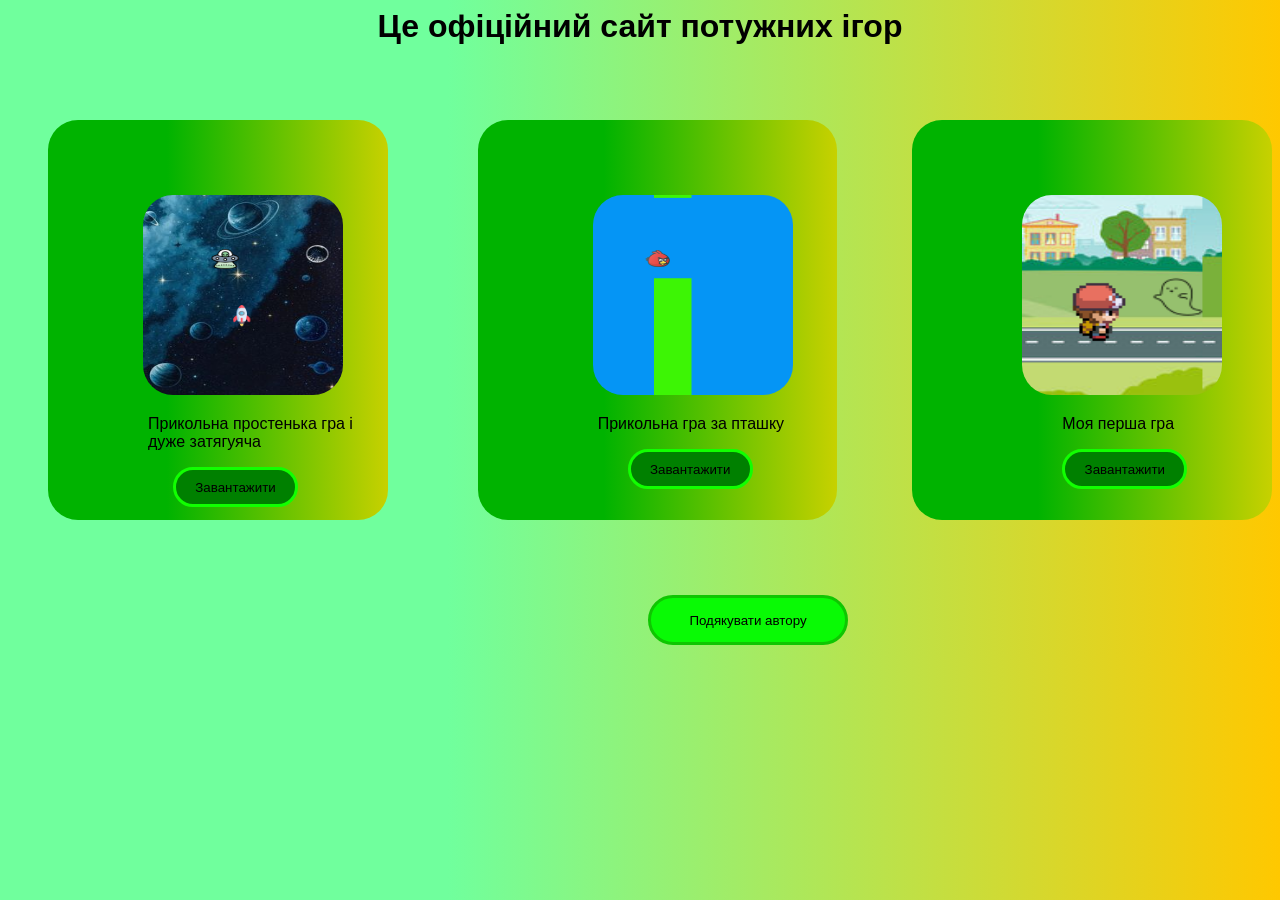
==== notebook.html @ d1ae04bb "add_notebook_help version 1.0.3" ====
<!DOCTYPE html>

<html lang="ua">
<head>
    <meta charset="UTF-8">
    <meta name="viewport" content="width=device-width, initial-scale=1.0">
    <title>Потужні ігри - Офіційни сайт</title>
    <link rel="stylesheet" href="style_notebook.css">
    <link rel="icon" type="image/png" href="icon.png">
</head>
<body>
    <h1 class="main-text">Це офіційний сайт потужних ігор</h1>

    <div class="games">

        <div class="racket_game">
            <img src="racket.png" alt="" class="racket_img">
            <p class="racket_game_text">Прикольна простенька гра і дуже затягуяча</p>
            <a href="racket_game.zip" download><button class="download_racket_game">Завантажити</button></a>
        </div>

        <div class="flappybird">
            <img src="flappybird.png" alt="" class="flappybird_img">
            <p class="flappybird_text">Прикольна гра за пташку</p>
            <a href="FlappyBird.zip" download><button class="download_flappybird">Завантажити</button></a>
        </div>

        <div class="first_game">
            <img src="first_game.png" alt="" class="first_game_img">
            <p class="first_game_text">Моя перша гра</p>
            <a href="first_game.zip" download><button class="download_first_game">Завантажити</button></a>
        </div>

    </div>

    <a href="https://send.monobank.ua/jar/nM5gzs4k6"><button class="help">Подякувати автору</button></a>

</body>
</html>
---- style_notebook.css ----
body{
    background: #ffc800;
    background: linear-gradient(270deg,rgba(255, 200, 0, 1) 0%, rgba(112, 255, 157, 1) 65%);
}

.main-text{
    margin: auto;
    font-family: Arial;
    text-align: center;
}

.help{
    width: 200px;
    height: 50px;
    background-color: rgb(9, 250, 5);
    border-radius: 30px;
    border-color: rgb(15, 198, 2);
    border: 3px solid rgb(15, 198, 2);
    margin: auto;
    margin-top: 75px;
    margin-left: 640px;
}

.racket_game{
    width: 325px;
    height: 325px;
    border-radius: 30px;
    margin-top: 75px;
    margin-left: 40px;
    background: #c7d100;
    background: linear-gradient(270deg,rgba(199, 209, 0, 1) 0%, rgba(0, 179, 0, 1) 65%);
    padding-left: 75px;
    padding-top: 75px;
}

.download_racket_game{
    width: 125px;
    height: 40px;
    background: green;
    border-radius: 30px;
    border-color: rgb(0, 104, 0);
    border: 3px solid rgb(17, 255, 0);
    margin: auto;
    margin-left: 50px;
}

.racket_img{
    margin-left: 20px;
    border-radius: 30px;
}

.racket_game_text{
    font-family: Arial;
    margin-left: 25px;
}

.games{
    display: flex;            /* Вмикає гнучку розмітку */
    flex-direction: row;      /* Розташовує елементи в ряд */
    align-items: flex-start;  /* Вирівнює всі картки по верхньому краю */
    gap: 20px;                /* Задає відстань між картками */
}

.flappybird{
    width: 325px;
    height: 325px;
    border-radius: 30px;
    margin-top: 75px;
    margin-left: 70px;
    background: #c7d100;
    background: linear-gradient(270deg,rgba(199, 209, 0, 1) 0%, rgba(0, 179, 0, 1) 65%);
    padding-left: 95px;
    padding-top: 75px;
}

.flappybird_img{
    border-radius: 30px;
    margin-left: 20px;
}

.download_flappybird{
    width: 125px;
    height: 40px;
    background: green;
    border-radius: 30px;
    border-color: rgb(0, 104, 0);
    border: 3px solid rgb(17, 255, 0);
    margin: auto;
    margin-left: 55px;
}

.flappybird_text{
    margin-left: 25px;
    font-family: Arial;
}

.first_game{
    width: 325px;
    height: 325px;
    border-radius: 30px;
    margin-top: 75px;
    margin-left: 55px;
    background: #c7d100;
    background: linear-gradient(270deg,rgba(199, 209, 0, 1) 0%, rgba(0, 179, 0, 1) 65%);
    padding-left: 95px;
    padding-top: 75px;
}

.download_first_game{
    width: 125px;
    height: 40px;
    background: green;
    border-radius: 30px;
    border-color: rgb(0, 104, 0);
    border: 3px solid rgb(17, 255, 0);
    margin: auto;
    margin-left: 55px;
}

.first_game_text{
    font-family: Arial;
    margin-left: 55px;
}

.first_game_img{
    border-radius: 30px;
    margin-left: 15px;
}

img{
    width: 200px;
    height: 200px;
}
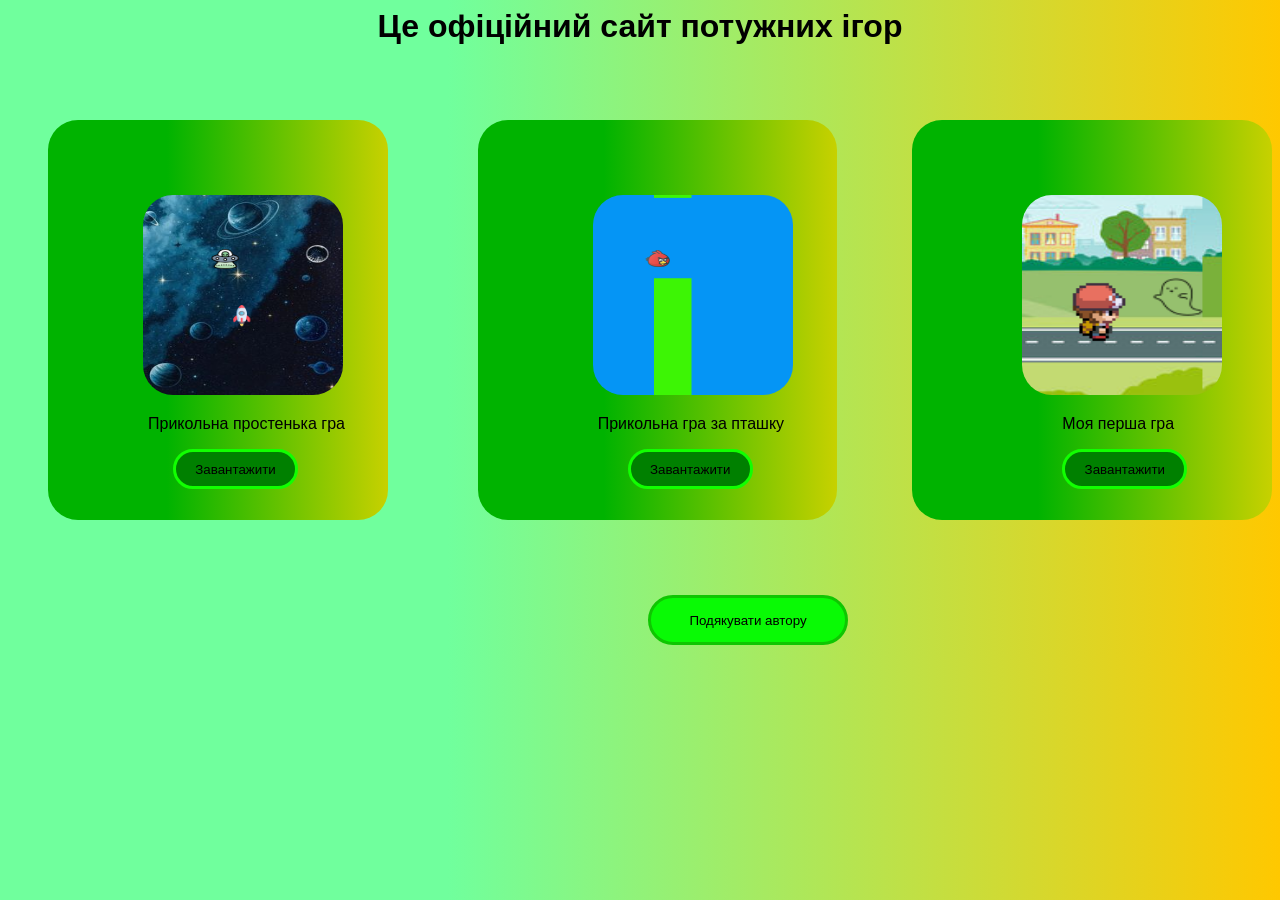
==== commit de660edb: "vixsing 1.0.3" ====
--- a/notebook.html
+++ b/notebook.html
@@ -15,7 +15,7 @@
 
         <div class="racket_game">
             <img src="racket.png" alt="" class="racket_img">
-            <p class="racket_game_text">Прикольна простенька гра і дуже затягуяча</p>
+            <p class="racket_game_text">Прикольна простенька гра</p>
             <a href="racket_game.zip" download><button class="download_racket_game">Завантажити</button></a>
         </div>
 
